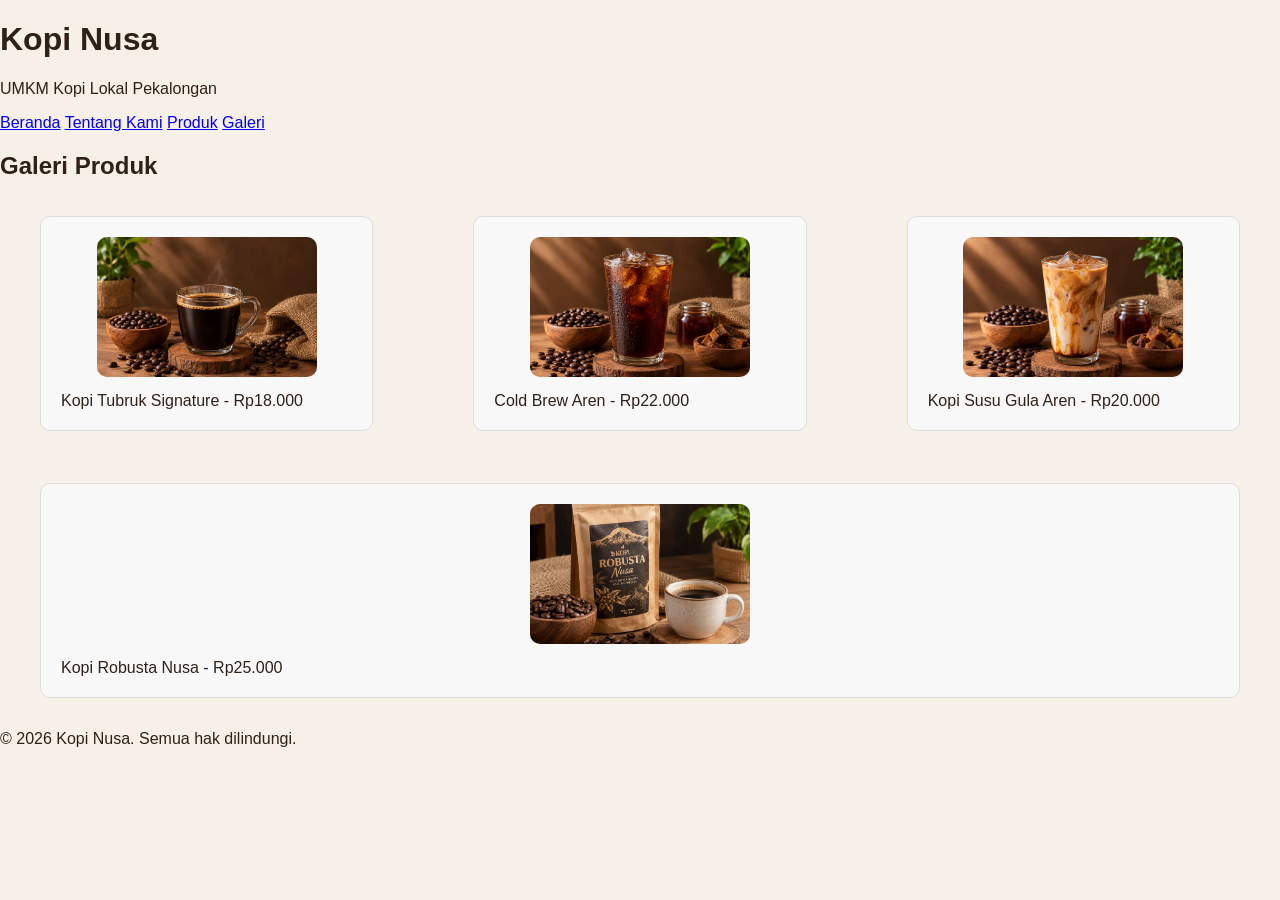
==== galeri.html @ 19723410 "Menambahkan produk galeri aset tim proses dan audio" ====
<!DOCTYPE html>
<html lang="id">
<head>
    <meta charset="UTF-8">
    <meta name="viewport" content="width=device-width, initial-scale=1.0">
    <title>Galeri - Kopi Nusa</title>
    <link rel="stylesheet" href="css/style.css">
</head>

<body>

<header class="header">
    <div class="container">
        <h1>Kopi Nusa</h1>
        <p>UMKM Kopi Lokal Pekalongan</p>

        <nav aria-label="Navigasi utama">
            <a href="index.html">Beranda</a>
            <a href="tentang.html">Tentang Kami</a>
            <a href="produk.html">Produk</a>
            <a href="galeri.html">Galeri</a>
        </nav>
    </div>
</header>

<main>
    <section class="produk-section">
        <div class="container">
            <h2>Galeri Produk</h2>

            <div class="produk">

                <figure class="card">
                    <img src="assets/images/kopi tubruk signature.jpeg"
                         alt="Kopi Tubruk Signature">
                    <figcaption>
                        Kopi Tubruk Signature - Rp18.000
                    </figcaption>
                </figure>

                <figure class="card">
                    <img src="assets/images/cold brew aren.jpeg"
                         alt="Cold Brew Aren">
                    <figcaption>
                        Cold Brew Aren - Rp22.000
                    </figcaption>
                </figure>

                <figure class="card">
                    <img src="assets/images/kopi susu gula aren.jpeg"
                         alt="Kopi Susu Gula Aren">
                    <figcaption>
                        Kopi Susu Gula Aren - Rp20.000
                    </figcaption>
                </figure>

                <figure class="card">
                    <img src="assets/images/kopi robusta.jpeg"
                         alt="Kopi Robusta Nusa">
                    <figcaption>
                        Kopi Robusta Nusa - Rp25.000
                    </figcaption>
                </figure>

            </div>
        </div>
    </section>
</main>

<footer class="footer">
    <p>&copy; 2026 Kopi Nusa. Semua hak dilindungi.</p>
</footer>

</body>
</html>
---- css/style.css ----
body {
  margin: 0;
  color: #2f2118;
  background: #f6f0e8;
  font-family: Arial, sans-serif;
}

.page {
  max-width: 920px;
  margin: 0 auto;
  padding: 32px 20px;
}

.hero {
  padding: 36px;
  color: white;
  background: #6f3b1f;
  border-radius: 24px;
}

.eyebrow {
  margin: 0 0 8px;
  letter-spacing: 0.14em;
  text-transform: uppercase;
}

.products {
  padding-left: 1.2rem;
}

button {
  padding: 12px 18px;
  color: #2f2118;
  font-weight: 700;
  cursor: pointer;
  background: #ffd166;
  border: 0;
  border-radius: 999px;
}

.info-section {
    max-width: 900px;
    margin:  auto;
    padding: 0 40px;
}

.info-section h2 {
    font-size: 28px;
    margin-bottom: 20px;
}

.info-card {
    display: flex;
    gap: 20px;
}

.info-item {
    flex: 1;
    background-color: #f7f3ef;
    padding: 20px;
    border-radius: 12px;
    box-shadow: 0 3px 10px rgba(0, 0, 0, 0.08);
}

.info-item h3 {
    margin-top: 0;
    margin-bottom: 10px;
}

.info-item p {
    margin: 0;
    line-height: 1.6;
}

.closing-text {
    margin-top: 20px;
}

.produk {
    display: flex;
    gap: 20px;
    flex-wrap: wrap;
}

.card {
    flex: 1;
    min-width: 200px;
    padding: 20px;
    background-color: #f8f8f8;
    border-radius: 10px;
    border: 1px solid #ddd;
}

.card h3 {
    margin-top: 0;
    margin-bottom: 8px;
}

.card p {
    line-height: 1.6;
    font-size: 14px;
}

.card .harga {
    font-weight: bold;
    margin: 5px 0 10px;
}

.hero {
    padding: 30px 20px;
}

.hero-image {
    width: 220px;
    height: 140px;
    object-fit: cover;
    display: block;
    margin: 10px auto;
    border-radius: 10px;
}

.card img {
    width: 100%;
    max-width: 220px;
    height: 140px;
    object-fit: cover;
    display: block;
    margin: 0 auto 15px;
    border-radius: 10px;
}

.katalog-section {
    padding: 50px 0;
}

.katalog-section h2 {
    text-align: center;
    margin-bottom: 25px;
}

.table-wrapper {
    background: white;
    border-radius: 15px;
    overflow: hidden;
    box-shadow: 0 4px 15px rgba(0, 0, 0, 0.08);
    border: 1px solid #eee;
}

/* Katalog Produk */
.katalog-section {
    padding: 50px 0;
}

.katalog-section h2 {
    text-align: center;
    margin-bottom: 25px;
}

.table-wrapper {
    background: white;
    border-radius: 15px;
    overflow: hidden;
    box-shadow: 0 4px 15px rgba(0, 0, 0, 0.08);
}

.katalog-section table {
    width: 100%;
    border-collapse: collapse;
}

.katalog-section th,
.katalog-section td {
    border: 1px solid #d8d0c8;
    padding: 15px;
    text-align: left;
}

.katalog-section th {
    background: #6b4226;
    color: white;
    font-weight: 600;
}

.katalog-section td {
    background: #fff;
    color: #444;
}

.katalog-section tbody tr:hover td {
    background: #faf6f2;
}

.katalog-section td:nth-child(2) {
    font-weight: 600;
    white-space: nowrap;
}

.katalog-section tbody tr:last-child td {
    border-bottom: n

}

.produk .card h3 {
    font-size: 1.25rem;
    font-weight: 700;
    margin-bottom: 10px;
}

.promo-button {
    display: inline-block;
    background: #d4a017;
    color: white;
    padding: 12px 20px;
    border-radius: 8px;
    text-decoration: none;
    font-weight: 600;
}

.promo-button:hover {
    background: #b8860b;
}

.audio-section {
    padding: 40px 0;
    text-align: center;
}

.audio-section h2 {
    margin-bottom: 20px;
}

.audio-section audio {
    width: 100%;
    max-width: 500px;
}

.audio-section {
    padding: 20px 0;
}

.audio-section .container {
    background: white;
    padding: 25px;
    border-radius: 15px;
    box-shadow: 0 4px 15px rgba(0, 0, 0, 0.08);
}

.audio-section h2 {
    text-align: left;
    margin-bottom: 15px;
}

.audio-section audio {
    width: 350px;
    display: block;
}

.tim-proses-section {
    padding: 40px 0;
}

.tim-proses-section h2 {
    margin-bottom: 25px;
}

.tim-proses {
    display: grid;
    grid-template-columns: 1fr 1fr;
    gap: 25px;
}

.tim-proses-card {
    background: white;
    padding: 20px;
    border-radius: 15px;
    box-shadow: 0 4px 15px rgba(0, 0, 0, 0.08);
}

.tim-proses-card img {
    width: 100%;
    height: 280px;
    object-fit: cover;
    border-radius: 12px;
    display: block;
}

.tim-proses-card h3 {
    margin: 18px 0 8px;
}

.tim-proses-card p {
    line-height: 1.6;
}

.skip-link { position: absolute; left: -9999px; padding: 8px 12px; color: white; background: #2f2118; }
.skip-link:focus { top: 8px; left: 8px; }
.site-header { padding: 16px 20px; background: white; border-bottom: 1px solid #dccbbc; }
.nav { max-width: 920px; margin: 0 auto; }
.brand { display: inline-block; margin-bottom: 8px; color: #4b2715; font-weight: 800; text-decoration: none; }
.nav ul { padding: 0; margin: 0; list-style: none; }
.nav li { display: inline-block; margin-right: 12px; }
.nav a[aria-current="page"] { font-weight: 800; }
a:focus-visible,
button:focus-visible { outline: 3px solid #2563eb; outline-offset: 3px; }
.site-footer { padding: 24px 20px; color: white; text-align: center; background: #2f2118; }
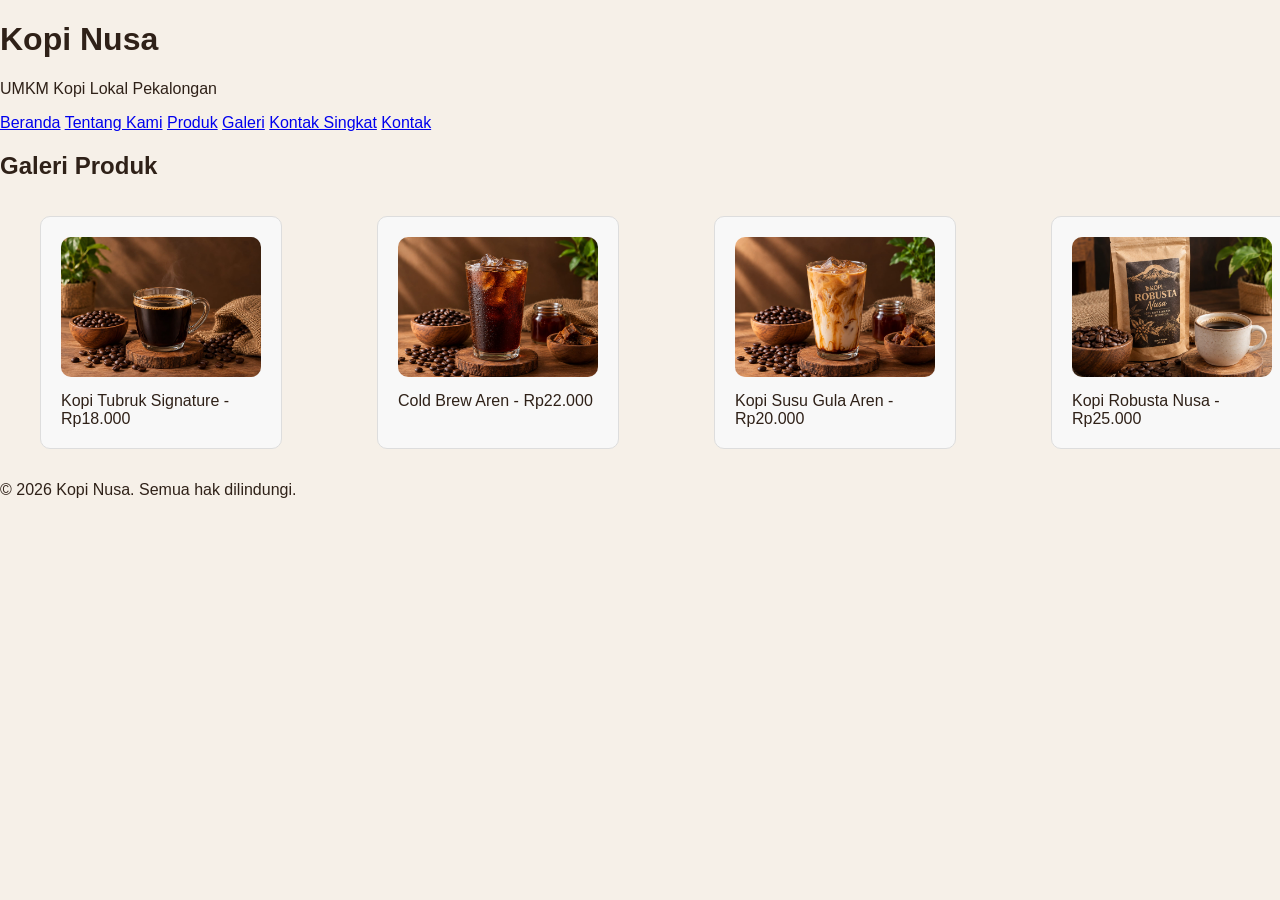
==== commit 882e0c13: "P04: tambah form kontak dan aksesibilitas" ====
--- a/galeri.html
+++ b/galeri.html
@@ -19,6 +19,8 @@
             <a href="tentang.html">Tentang Kami</a>
             <a href="produk.html">Produk</a>
             <a href="galeri.html">Galeri</a>
+            <a href="index.html#kontak">Kontak Singkat</a>
+            <a href="kontak.html">Kontak</a>
         </nav>
     </div>
 </header>
--- a/css/style.css
+++ b/css/style.css
@@ -290,6 +290,96 @@
 
 .tim-proses-card p {
     line-height: 1.6;
+}
+
+.produk {
+    display: grid;
+    grid-template-columns: repeat(4, 1fr);
+    gap: 15px;
+}
+
+.kontak-section {
+    padding: 50px 20px;
+}
+
+.kontak-section .container {
+    max-width: 700px;
+    margin: 0 auto;
+    background: white;
+    padding: 35px;
+    border-radius: 15px;
+    box-shadow: 0 4px 15px rgba(0, 0, 0, 0.08);
+}
+
+.kontak-section h2 {
+    margin-bottom: 10px;
+}
+
+.kontak-section form {
+    margin-top: 25px;
+}
+
+.kontak-section form > div {
+    margin-bottom: 18px;
+}
+
+.kontak-section label {
+    display: block;
+    margin-bottom: 7px;
+    font-weight: 600;
+}
+
+.kontak-section input[type="text"],
+.kontak-section input[type="email"],
+.kontak-section input[type="tel"],
+.kontak-section textarea {
+    width: 100%;
+    padding: 11px 13px;
+    border: 1px solid #ccc;
+    border-radius: 8px;
+    font-size: 16px;
+    box-sizing: border-box;
+}
+
+.kontak-section textarea {
+    resize: vertical;
+}
+
+.kontak-section fieldset {
+    border: 1px solid #ccc;
+    border-radius: 10px;
+    padding: 18px;
+    margin: 20px 0;
+}
+
+.kontak-section legend {
+    font-weight: 600;
+    padding: 0 8px;
+}
+
+.kontak-section fieldset div {
+    margin: 10px 0;
+}
+
+.kontak-section fieldset label {
+    display: inline;
+    margin-left: 5px;
+    font-weight: normal;
+}
+
+.kontak-section button {
+    background: #f2b01e;
+    color: #222;
+    border: none;
+    padding: 12px 25px;
+    border-radius: 25px;
+    font-size: 16px;
+    font-weight: 600;
+    cursor: pointer;
+}
+
+.kontak-section button:hover {
+    opacity: 0.9;
 }
 
 .skip-link { position: absolute; left: -9999px; padding: 8px 12px; color: white; background: #2f2118; }
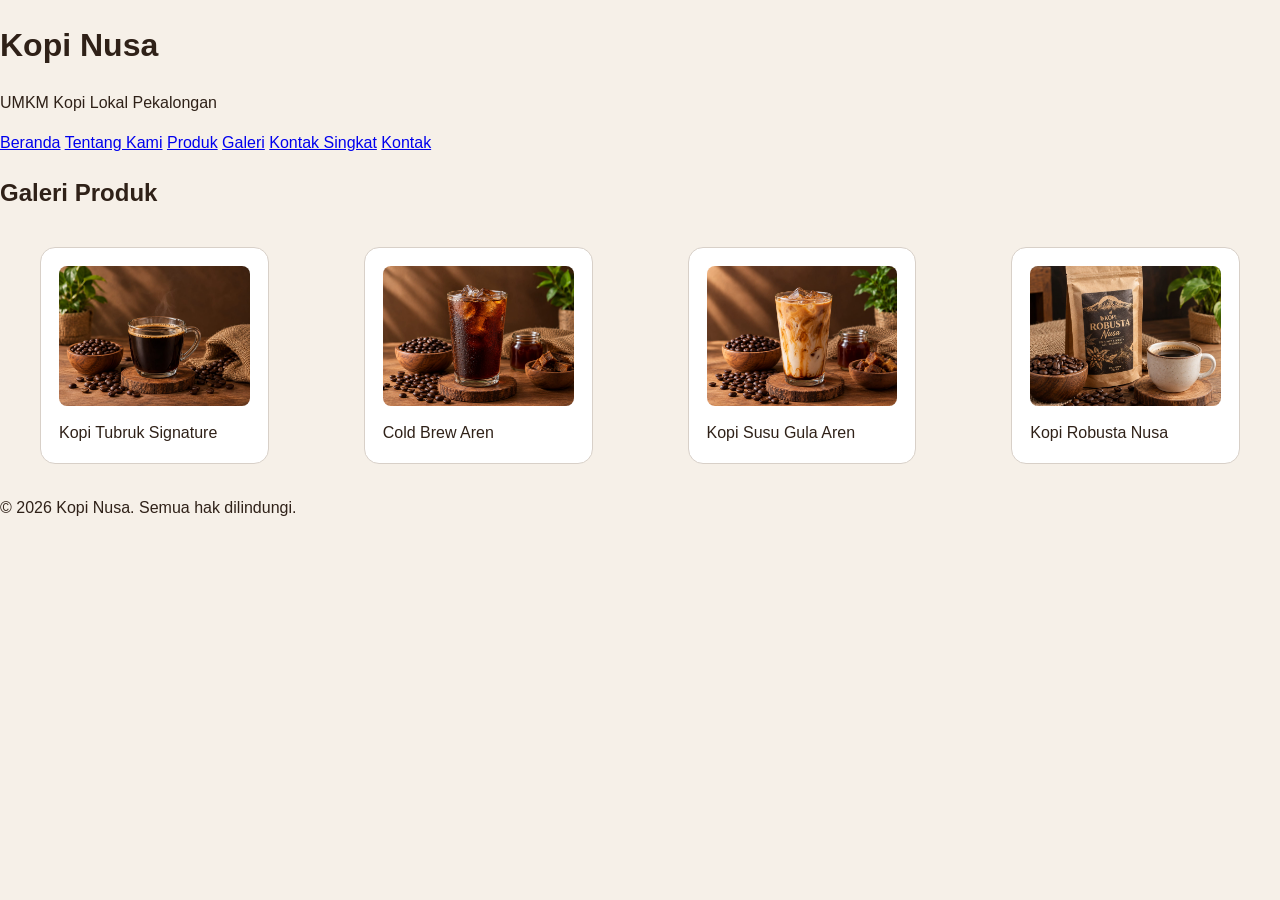
==== commit 6d6ec7a0: "P05: revisi design token dan audit CSS" ====
--- a/galeri.html
+++ b/galeri.html
@@ -36,7 +36,7 @@
                     <img src="assets/images/kopi tubruk signature.jpeg"
                          alt="Kopi Tubruk Signature">
                     <figcaption>
-                        Kopi Tubruk Signature - Rp18.000
+                        Kopi Tubruk Signature
                     </figcaption>
                 </figure>
 
@@ -44,7 +44,7 @@
                     <img src="assets/images/cold brew aren.jpeg"
                          alt="Cold Brew Aren">
                     <figcaption>
-                        Cold Brew Aren - Rp22.000
+                        Cold Brew Aren 
                     </figcaption>
                 </figure>
 
@@ -52,7 +52,7 @@
                     <img src="assets/images/kopi susu gula aren.jpeg"
                          alt="Kopi Susu Gula Aren">
                     <figcaption>
-                        Kopi Susu Gula Aren - Rp20.000
+                        Kopi Susu Gula Aren 
                     </figcaption>
                 </figure>
 
@@ -60,7 +60,7 @@
                     <img src="assets/images/kopi robusta.jpeg"
                          alt="Kopi Robusta Nusa">
                     <figcaption>
-                        Kopi Robusta Nusa - Rp25.000
+                        Kopi Robusta Nusa 
                     </figcaption>
                 </figure>
 
--- a/css/style.css
+++ b/css/style.css
@@ -1,46 +1,72 @@
+:root {
+    --color-primary: #6f3b1f;
+    --color-primary-strong: #4b2715;
+    --color-background: #f6f0e8;
+    --color-text: #2f2118;
+    --color-muted: #6f6259;
+    --color-surface: #ffffff;
+    --color-border: #d8d0c8;
+    --color-focus: #ffd166;
+    --color-success: #6f3b1f;
+    --color-accent: #ffd166;
+
+    --space-1: 8px;
+    --space-2: 12px;
+    --space-3: 18px;
+    --space-4: 24px;
+
+    --radius-sm: 8px;
+    --radius-md: 15px;
+}
+
+* {
+    box-sizing: border-box;
+}
+
 body {
-  margin: 0;
-  color: #2f2118;
-  background: #f6f0e8;
-  font-family: Arial, sans-serif;
+    margin: 0;
+    color: var(--color-text);
+    background: var(--color-background);
+    font-family: Arial, sans-serif;
+    line-height: 1.5;
 }
 
 .page {
-  max-width: 920px;
-  margin: 0 auto;
-  padding: 32px 20px;
+    max-width: 920px;
+    margin: 0 auto;
+    padding: 32px 20px;
 }
 
 .hero {
-  padding: 36px;
-  color: white;
-  background: #6f3b1f;
-  border-radius: 24px;
+    padding: 30px 20px;
+    color: white;
+    background: var(--color-primary);
+    border-radius: var(--radius-md);
 }
 
 .eyebrow {
-  margin: 0 0 8px;
-  letter-spacing: 0.14em;
-  text-transform: uppercase;
+    margin: 0 0 8px;
+    letter-spacing: 0.14em;
+    text-transform: uppercase;
 }
 
 .products {
-  padding-left: 1.2rem;
+    padding-left: 1.2rem;
 }
 
 button {
-  padding: 12px 18px;
-  color: #2f2118;
-  font-weight: 700;
-  cursor: pointer;
-  background: #ffd166;
-  border: 0;
-  border-radius: 999px;
+    padding: 12px 18px;
+    color: var(--color-text);
+    font-weight: 700;
+    cursor: pointer;
+    background: var(--color-accent);
+    border: 0;
+    border-radius: var(--radius-md);
 }
 
 .info-section {
     max-width: 900px;
-    margin:  auto;
+    margin: auto;
     padding: 0 40px;
 }
 
@@ -58,7 +84,7 @@
     flex: 1;
     background-color: #f7f3ef;
     padding: 20px;
-    border-radius: 12px;
+    border-radius: var(--radius-md);
     box-shadow: 0 3px 10px rgba(0, 0, 0, 0.08);
 }
 
@@ -77,18 +103,17 @@
 }
 
 .produk {
-    display: flex;
-    gap: 20px;
+    display: grid;
+    grid-template-columns: repeat(4, 1fr);
+    gap: 15px;
     flex-wrap: wrap;
 }
 
 .card {
-    flex: 1;
-    min-width: 200px;
-    padding: 20px;
-    background-color: #f8f8f8;
-    border-radius: 10px;
-    border: 1px solid #ddd;
+    padding: var(--space-3);
+    background-color: var(--color-surface);
+    border: 1px solid var(--color-border);
+    border-radius: var(--radius-md);
 }
 
 .card h3 {
@@ -97,6 +122,7 @@
 }
 
 .card p {
+    color: var(--color-muted);
     line-height: 1.6;
     font-size: 14px;
 }
@@ -104,10 +130,6 @@
 .card .harga {
     font-weight: bold;
     margin: 5px 0 10px;
-}
-
-.hero {
-    padding: 30px 20px;
 }
 
 .hero-image {
@@ -116,7 +138,7 @@
     object-fit: cover;
     display: block;
     margin: 10px auto;
-    border-radius: 10px;
+    border-radius: var(--radius-sm);
 }
 
 .card img {
@@ -126,7 +148,7 @@
     object-fit: cover;
     display: block;
     margin: 0 auto 15px;
-    border-radius: 10px;
+    border-radius: var(--radius-sm);
 }
 
 .katalog-section {
@@ -139,28 +161,11 @@
 }
 
 .table-wrapper {
-    background: white;
-    border-radius: 15px;
+    background: var(--color-surface);
+    border-radius: var(--radius-md);
     overflow: hidden;
     box-shadow: 0 4px 15px rgba(0, 0, 0, 0.08);
-    border: 1px solid #eee;
-}
-
-/* Katalog Produk */
-.katalog-section {
-    padding: 50px 0;
-}
-
-.katalog-section h2 {
-    text-align: center;
-    margin-bottom: 25px;
-}
-
-.table-wrapper {
-    background: white;
-    border-radius: 15px;
-    overflow: hidden;
-    box-shadow: 0 4px 15px rgba(0, 0, 0, 0.08);
+    border: 1px solid var(--color-border);
 }
 
 .katalog-section table {
@@ -170,7 +175,7 @@
 
 .katalog-section th,
 .katalog-section td {
-    border: 1px solid #d8d0c8;
+    border: 1px solid var(--color-border);
     padding: 15px;
     text-align: left;
 }
@@ -182,7 +187,7 @@
 }
 
 .katalog-section td {
-    background: #fff;
+    background: var(--color-surface);
     color: #444;
 }
 
@@ -196,8 +201,7 @@
 }
 
 .katalog-section tbody tr:last-child td {
-    border-bottom: n
-
+    border-bottom: none;
 }
 
 .produk .card h3 {
@@ -208,16 +212,21 @@
 
 .promo-button {
     display: inline-block;
-    background: #d4a017;
+    background: var(--color-accent);
+    color: var(--color-text);
+    padding: 12px 20px;
+    border-radius: var(--radius-md);
+    text-decoration: none;
+    font-weight: 600;
+    border: none;
+    cursor: pointer;
+    transition: 0.2s ease;
+}
+
+.promo-button:hover {
+    background: var(--color-primary-strong);
     color: white;
-    padding: 12px 20px;
-    border-radius: 8px;
-    text-decoration: none;
-    font-weight: 600;
-}
-
-.promo-button:hover {
-    background: #b8860b;
+    transform: translateY(-1px);
 }
 
 .audio-section {
@@ -232,27 +241,6 @@
 .audio-section audio {
     width: 100%;
     max-width: 500px;
-}
-
-.audio-section {
-    padding: 20px 0;
-}
-
-.audio-section .container {
-    background: white;
-    padding: 25px;
-    border-radius: 15px;
-    box-shadow: 0 4px 15px rgba(0, 0, 0, 0.08);
-}
-
-.audio-section h2 {
-    text-align: left;
-    margin-bottom: 15px;
-}
-
-.audio-section audio {
-    width: 350px;
-    display: block;
 }
 
 .tim-proses-section {
@@ -270,9 +258,9 @@
 }
 
 .tim-proses-card {
-    background: white;
+    background: var(--color-surface);
     padding: 20px;
-    border-radius: 15px;
+    border-radius: var(--radius-md);
     box-shadow: 0 4px 15px rgba(0, 0, 0, 0.08);
 }
 
@@ -280,7 +268,7 @@
     width: 100%;
     height: 280px;
     object-fit: cover;
-    border-radius: 12px;
+    border-radius: var(--radius-md);
     display: block;
 }
 
@@ -290,12 +278,6 @@
 
 .tim-proses-card p {
     line-height: 1.6;
-}
-
-.produk {
-    display: grid;
-    grid-template-columns: repeat(4, 1fr);
-    gap: 15px;
 }
 
 .kontak-section {
@@ -305,9 +287,9 @@
 .kontak-section .container {
     max-width: 700px;
     margin: 0 auto;
-    background: white;
+    background: var(--color-surface);
     padding: 35px;
-    border-radius: 15px;
+    border-radius: var(--radius-md);
     box-shadow: 0 4px 15px rgba(0, 0, 0, 0.08);
 }
 
@@ -335,8 +317,8 @@
 .kontak-section textarea {
     width: 100%;
     padding: 11px 13px;
-    border: 1px solid #ccc;
-    border-radius: 8px;
+    border: 1px solid var(--color-border);
+    border-radius: var(--radius-sm);
     font-size: 16px;
     box-sizing: border-box;
 }
@@ -346,8 +328,8 @@
 }
 
 .kontak-section fieldset {
-    border: 1px solid #ccc;
-    border-radius: 10px;
+    border: 1px solid var(--color-border);
+    border-radius: var(--radius-sm);
     padding: 18px;
     margin: 20px 0;
 }
@@ -368,11 +350,11 @@
 }
 
 .kontak-section button {
-    background: #f2b01e;
-    color: #222;
+    background: var(--color-accent);
+    color: var(--color-text);
     border: none;
     padding: 12px 25px;
-    border-radius: 25px;
+    border-radius: var(--radius-md);
     font-size: 16px;
     font-weight: 600;
     cursor: pointer;
@@ -382,14 +364,119 @@
     opacity: 0.9;
 }
 
-.skip-link { position: absolute; left: -9999px; padding: 8px 12px; color: white; background: #2f2118; }
-.skip-link:focus { top: 8px; left: 8px; }
-.site-header { padding: 16px 20px; background: white; border-bottom: 1px solid #dccbbc; }
-.nav { max-width: 920px; margin: 0 auto; }
-.brand { display: inline-block; margin-bottom: 8px; color: #4b2715; font-weight: 800; text-decoration: none; }
-.nav ul { padding: 0; margin: 0; list-style: none; }
-.nav li { display: inline-block; margin-right: 12px; }
-.nav a[aria-current="page"] { font-weight: 800; }
+.skip-link {
+    position: absolute;
+    left: -9999px;
+    padding: 8px 12px;
+    color: white;
+    background: var(--color-text);
+}
+
+.skip-link:focus {
+    top: 8px;
+    left: 8px;
+}
+
+.site-header {
+    padding: 16px 20px;
+    background: var(--color-surface);
+    border-bottom: 1px solid var(--color-border);
+}
+
+.nav {
+    max-width: 920px;
+    margin: 0 auto;
+}
+
+.brand {
+    display: inline-block;
+    margin-bottom: 8px;
+    color: var(--color-primary-strong);
+    font-weight: 800;
+    text-decoration: none;
+}
+
+.nav ul {
+    padding: 0;
+    margin: 0;
+    list-style: none;
+}
+
+.nav li {
+    display: inline-block;
+    margin-right: 12px;
+}
+
+.nav a[aria-current="page"] {
+    font-weight: 800;
+}
+
 a:focus-visible,
-button:focus-visible { outline: 3px solid #2563eb; outline-offset: 3px; }
-.site-footer { padding: 24px 20px; color: white; text-align: center; background: #2f2118; }+button:focus-visible,
+input:focus-visible,
+textarea:focus-visible,
+select:focus-visible {
+    outline: 3px solid var(--color-focus);
+    outline-offset: 3px;
+}
+
+.status-success {
+    display: inline-block;
+    margin-top: 4px;
+    padding: 3px 8px;
+    color: var(--color-success);
+    background: #edf6ed;
+    border-radius: var(--radius-sm);
+    font-size: 11px;
+    font-weight: 600;
+}
+
+#promoButton + .promo-message {
+    display: block !important;
+    flex-basis: 100% !important;
+    width: fit-content !important;
+    margin: 8px 0 0 !important;
+    padding: 8px 12px !important;
+    color: var(--color-text) !important;
+    background: var(--color-surface) !important;
+    border: 1px solid var(--color-border) !important;
+    border-radius: var(--radius-sm) !important;
+    font-size: 14px !important;
+    font-weight: 600 !important;
+    visibility: visible !important;
+    opacity: 1 !important;
+}
+
+.status-message {
+    display: inline-block;
+    width: fit-content;
+    margin-top: var(--space-3);
+    padding: 10px 16px;
+    color: var(--color-success);
+    background-color: #fff4e6;
+    border: 1px solid var(--color-success);
+    border-radius: var(--radius-md);
+    font-weight: 600;
+}
+
+.detail-produk {
+    margin-top: 40px;
+    padding: var(--space-3);
+    background: var(--color-surface);
+    border-radius: var(--radius-md);
+}
+
+.detail-produk h2 {
+    color: var(--color-primary);
+}
+
+.badge {
+    display: inline-block;
+    margin-bottom: 10px;
+    padding: 5px 10px;
+    color: var(--color-text);
+    background: var(--color-accent);
+    border-radius: var(--radius-sm);
+    font-size: 12px;
+    font-weight: 700;
+}
